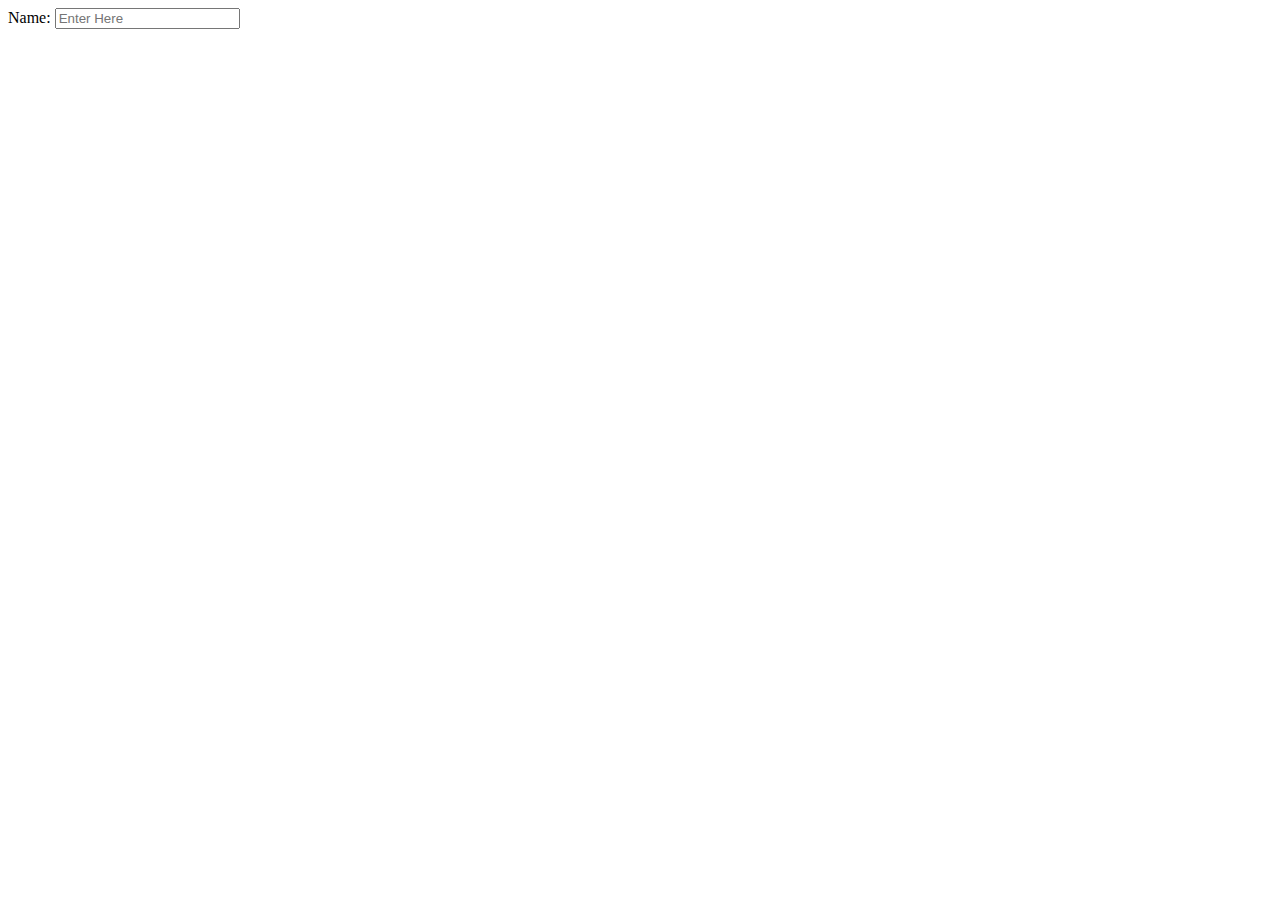
==== login.html @ 318096eb "Branch" ====
<!DOCTYPE html>
<html lang="en">
<head>
    <meta charset="UTF-8">
    <meta name="viewport" content="width=, initial-scale=1.0">
    <title>Document</title>
</head>
<body>
    <form action="#">
        Name: <input placeholder="Enter Here" type="text">
    </form>
</body>
</html>
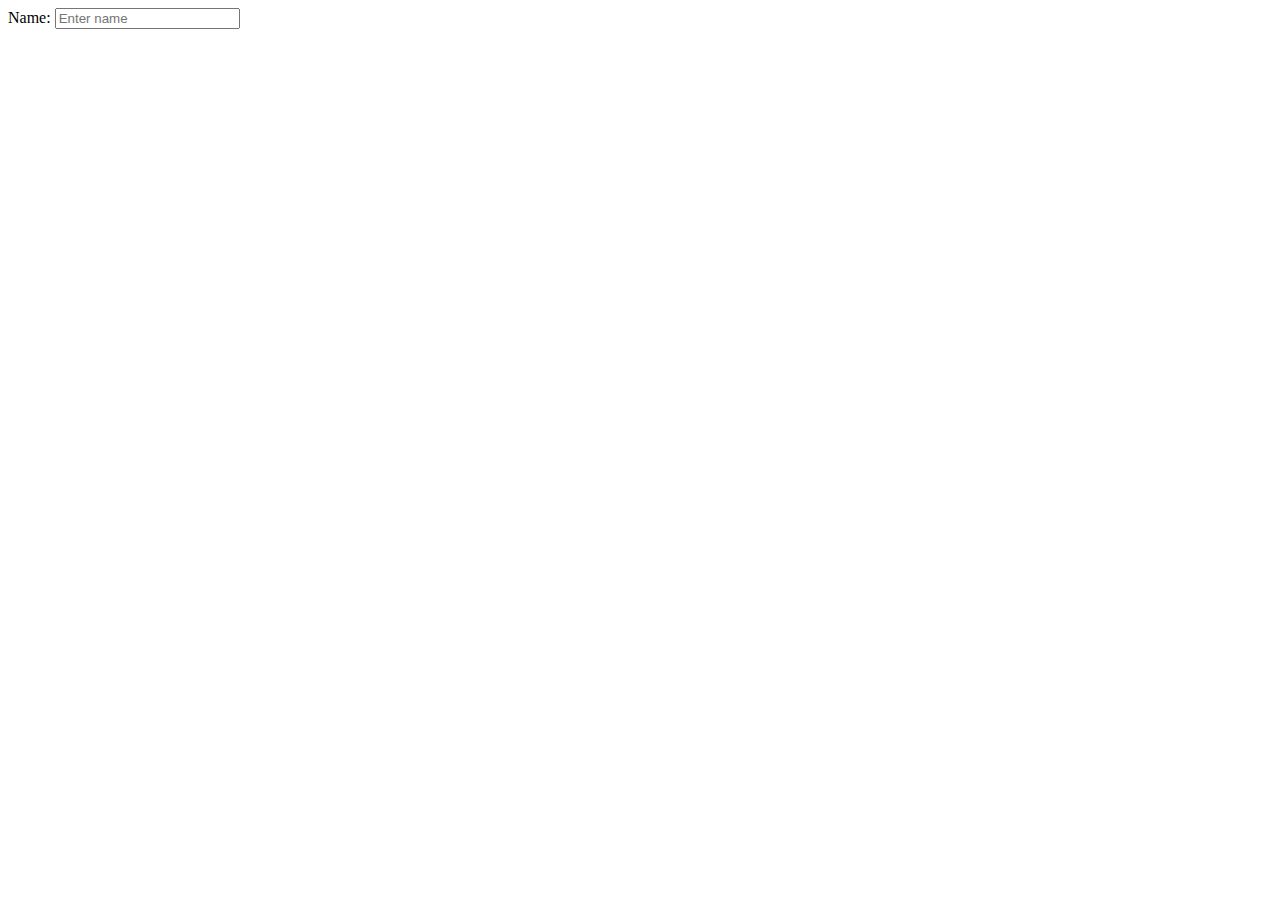
==== commit bd629f28: "first Branch" ====
--- a/login.html
+++ b/login.html
@@ -2,12 +2,12 @@
 <html lang="en">
 <head>
     <meta charset="UTF-8">
-    <meta name="viewport" content="width=, initial-scale=1.0">
+    <meta name="viewport" content="width=device-width, initial-scale=1.0">
     <title>Document</title>
 </head>
 <body>
     <form action="#">
-        Name: <input placeholder="Enter Here" type="text">
+        Name: <input placeholder="Enter name" type="text">
     </form>
 </body>
 </html>